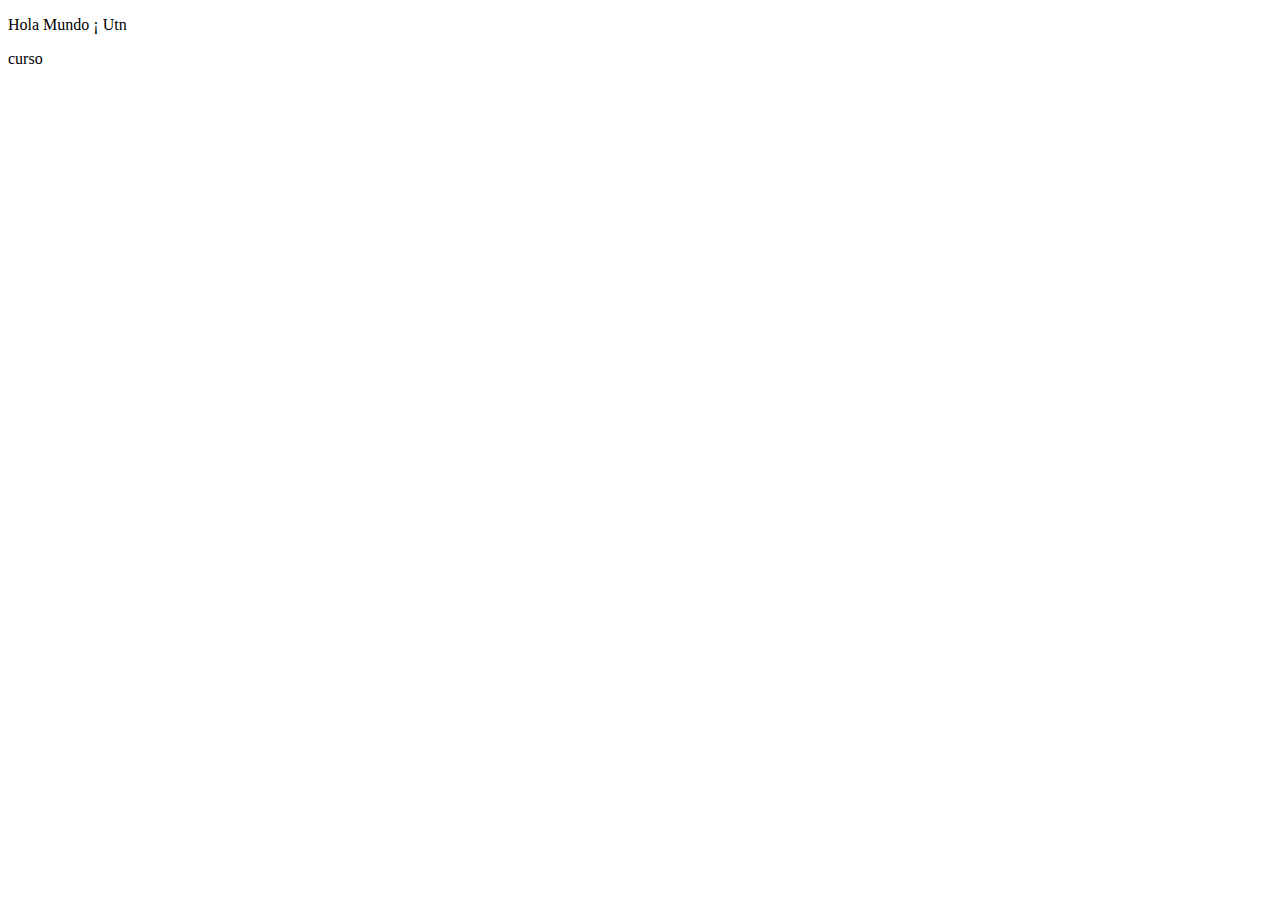
==== index.html @ 33308081 "clase3" ====
<!DOCTYPE html>

<html lang="es">
<head>
    <meta charset="utf-8">
    <title>HTML5</title>
</head>

<body>
    <p>

        Hola Mundo ¡ Utn
    </p>

    <p>

        curso  
    
    </p>
</body>


</html>
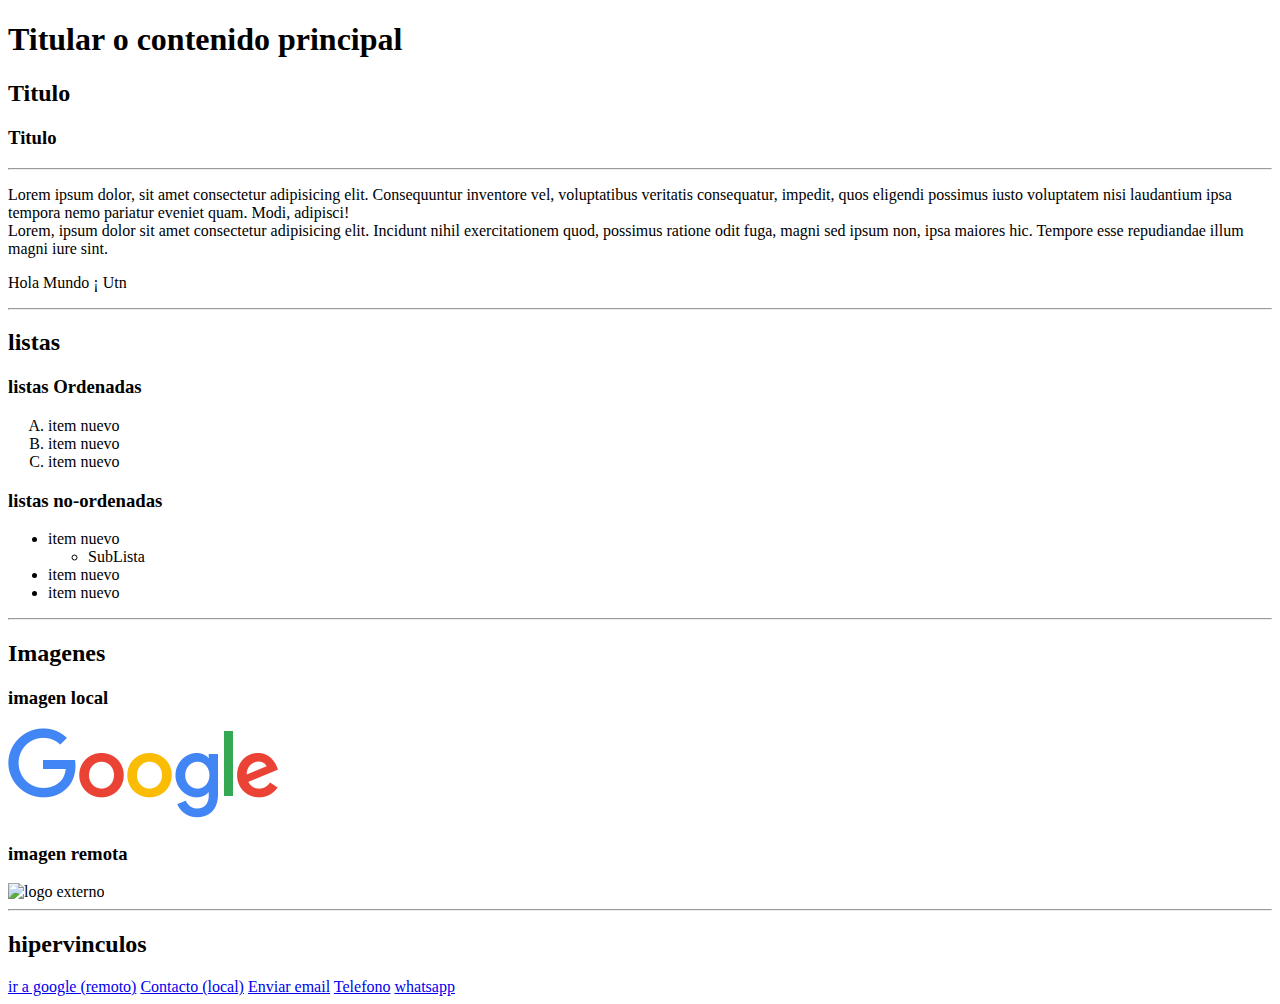
==== commit e50c05ec: "clase3" ====
--- a/index.html
+++ b/index.html
@@ -6,17 +6,77 @@
     <title>HTML5</title>
 </head>
 
-<body>
+<body> 
+
+    <h1>Titular o contenido principal</h1>
+    <h2>Titulo</h2>
+    <h3>Titulo</h3>
+
+
+<!-- Hay un pequeño grupo de tags que no tiene cierre ( equitetas vacias) ejemplo (meta  - hr - img - br -link)-->
+    <hr>
+
+    <p>
+        Lorem ipsum dolor, sit amet consectetur adipisicing elit. Consequuntur inventore vel, voluptatibus veritatis consequatur, impedit, quos eligendi possimus iusto voluptatem nisi laudantium ipsa tempora nemo pariatur eveniet quam. Modi, adipisci!
+        <br> Lorem, ipsum dolor sit amet consectetur adipisicing elit. Incidunt nihil exercitationem quod, possimus ratione odit fuga, magni sed ipsum non, ipsa maiores hic. Tempore esse repudiandae illum magni iure sint.</p>
+    
     <p>
 
         Hola Mundo ¡ Utn
     </p>
 
-    <p>
+    <hr>
+    <h2>listas</h2>
 
-        curso  
-    
-    </p>
+    <h3>listas Ordenadas</h3>
+<!-- en ol se puede poner que tipo , letra o numero , y agregando start= se puede elegir desde que numero comienza -->
+    <ol type="A">
+<li>item nuevo</li>
+<li>item nuevo</li>
+<li>item nuevo</li>
+
+
+    </ol>
+
+    <h3>listas no-ordenadas</h3>
+<!-- se puede agregar sub item dentro de las listas  -->
+    <ul>
+
+        <li>item nuevo</li>
+        <ul>
+            <li>SubLista</li>
+        </ul>
+        <li>item nuevo</li>
+        <li>item nuevo</li>
+
+    </ul>
+
+    <hr>
+
+    <h2>Imagenes  </h2>
+    <h3>imagen local</h3>
+
+    <img src="img/googlelogo.png" alt="logo google">
+
+    <h3>imagen remota</h3>
+
+    <img src="https://www.google.com/images/branding/googlelogo/1x/googlelogo_color_272x92dp.png" alt="logo externo">
+
+
+    <hr>
+
+    <h2>hipervinculos</h2>
+
+    <a href="https://google.com.ar" target="_self" title="link a google">ir a google (remoto)</a>
+
+    <a href="contacto.html">Contacto (local)</a>
+
+    <a href="mailito:guillegallegos@gmail.com">Enviar email</a>
+
+    <a href="tel:543564661416">Telefono</a>
+
+    <a href="https://wa.me/543564661416?text=Lo quiero ahora" target="_blank">whatsapp</a>
+
 </body>
 
 
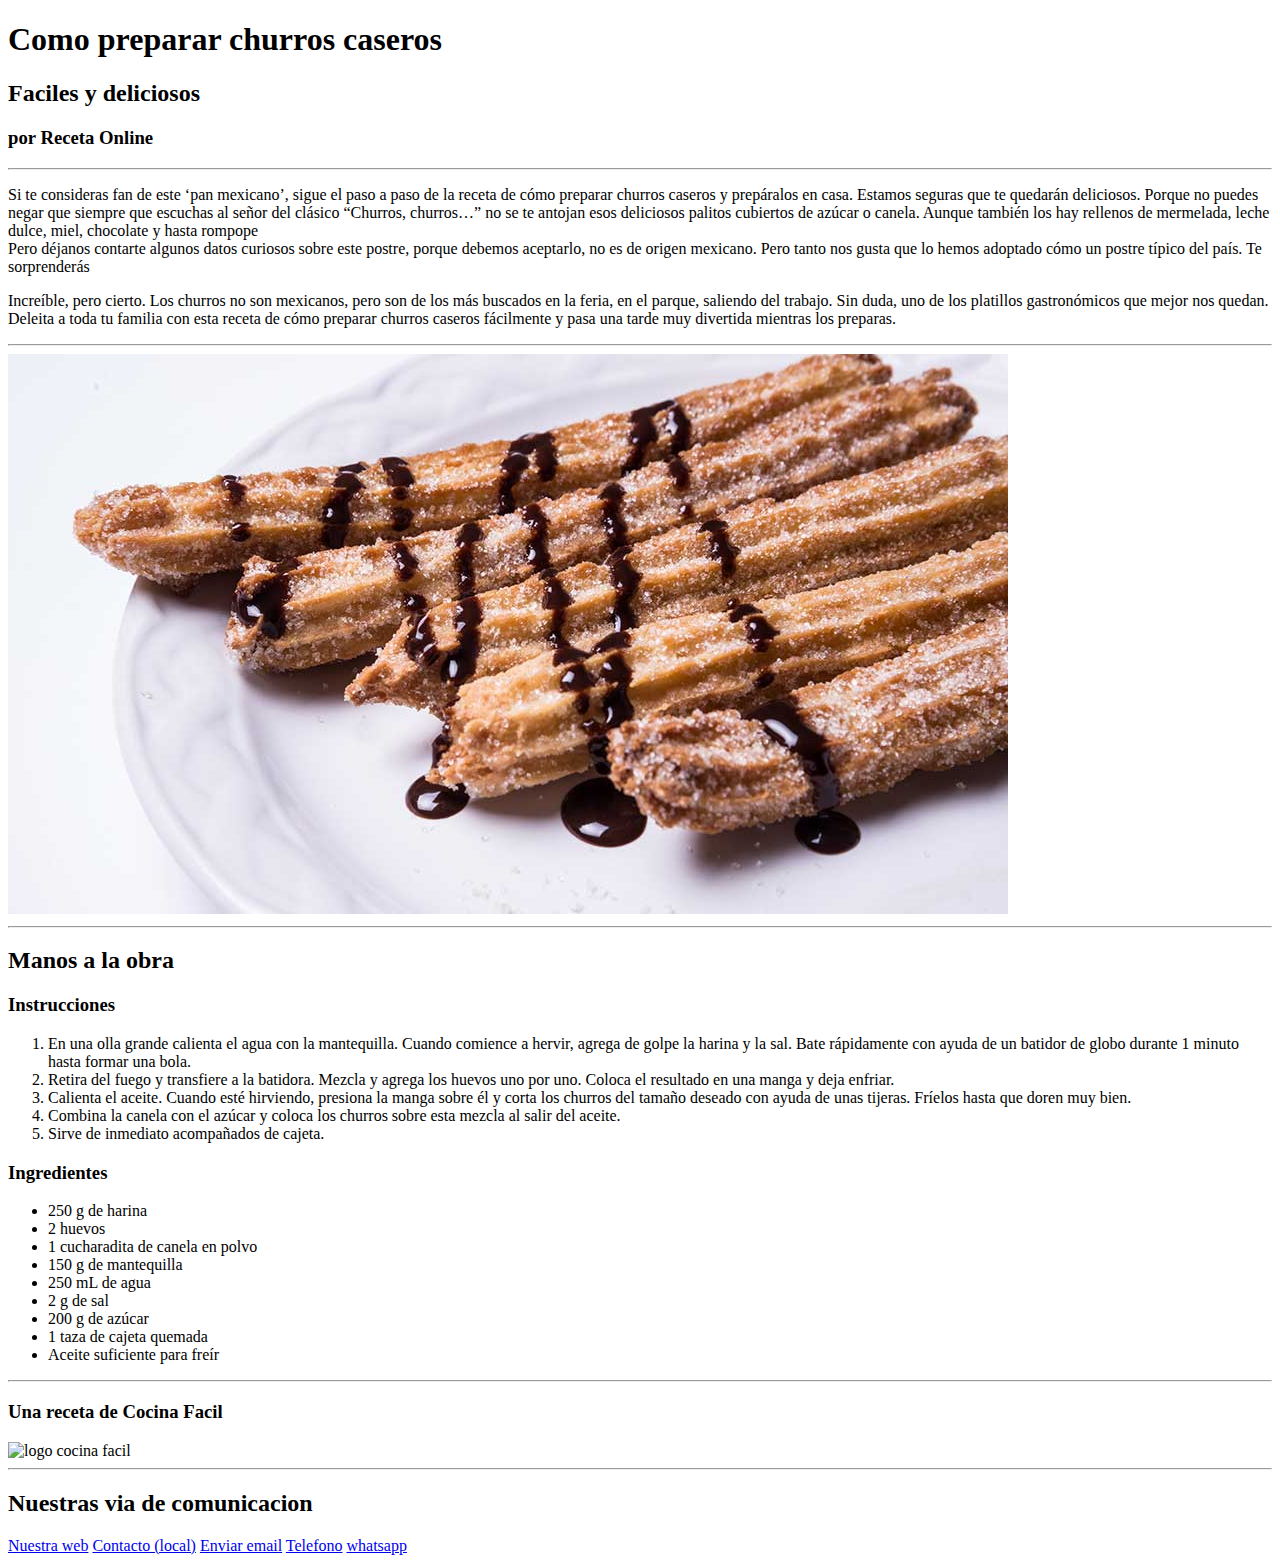
==== commit 6829e21c: "clase3" ====
--- a/index.html
+++ b/index.html
@@ -8,66 +8,76 @@
 
 <body> 
 
-    <h1>Titular o contenido principal</h1>
-    <h2>Titulo</h2>
-    <h3>Titulo</h3>
+    <h1>Como preparar churros caseros</h1>
+    <h2>Faciles y deliciosos</h2>
+    <h3>por Receta Online</h3>
 
 
 <!-- Hay un pequeño grupo de tags que no tiene cierre ( equitetas vacias) ejemplo (meta  - hr - img - br -link)-->
     <hr>
 
     <p>
-        Lorem ipsum dolor, sit amet consectetur adipisicing elit. Consequuntur inventore vel, voluptatibus veritatis consequatur, impedit, quos eligendi possimus iusto voluptatem nisi laudantium ipsa tempora nemo pariatur eveniet quam. Modi, adipisci!
-        <br> Lorem, ipsum dolor sit amet consectetur adipisicing elit. Incidunt nihil exercitationem quod, possimus ratione odit fuga, magni sed ipsum non, ipsa maiores hic. Tempore esse repudiandae illum magni iure sint.</p>
+        Si te consideras fan de este ‘pan mexicano’, sigue el paso a paso de la receta de cómo preparar churros caseros y prepáralos en casa. Estamos seguras que te quedarán deliciosos.
+
+Porque no puedes negar que siempre que escuchas al señor del clásico “Churros, churros…” no se te antojan esos deliciosos palitos cubiertos de azúcar o canela. Aunque también los hay rellenos de mermelada, leche dulce, miel, chocolate y hasta rompope
+        <br> Pero déjanos contarte algunos datos curiosos sobre este postre, porque debemos aceptarlo, no es de origen mexicano. Pero tanto nos gusta que lo hemos adoptado cómo un postre típico del país. Te sorprenderás</p>
     
     <p>
 
-        Hola Mundo ¡ Utn
+        Increíble, pero cierto. Los churros no son mexicanos, pero son de los más buscados en la feria, en el parque, saliendo del trabajo. Sin duda, uno de los platillos gastronómicos que mejor nos quedan.
+
+Deleita a toda tu familia con esta receta de cómo preparar churros caseros fácilmente y pasa una tarde muy divertida mientras los preparas.
     </p>
 
     <hr>
-    <h2>listas</h2>
 
-    <h3>listas Ordenadas</h3>
+    <img src="img/churros.jpg" alt="churros receta">
+
+    <hr>
+    <h2>Manos a la obra</h2>
+
+    <h3>Instrucciones</h3>
 <!-- en ol se puede poner que tipo , letra o numero , y agregando start= se puede elegir desde que numero comienza -->
-    <ol type="A">
-<li>item nuevo</li>
-<li>item nuevo</li>
-<li>item nuevo</li>
-
+    <ol type="1">
+<li>En una olla grande calienta el agua con la mantequilla. Cuando comience a hervir, agrega de golpe la harina y la sal. Bate rápidamente con ayuda de un batidor de globo durante 1 minuto hasta formar una bola.</li>
+<li>Retira del fuego y transfiere a la batidora. Mezcla y agrega los huevos uno por uno. Coloca el resultado en una manga y deja enfriar.</li>
+<li>Calienta el aceite. Cuando esté hirviendo, presiona la manga sobre él y corta los churros del tamaño deseado con ayuda de unas tijeras. Fríelos hasta que doren muy bien.</li>
+<li>Combina la canela con el azúcar y coloca los churros sobre esta mezcla al salir del aceite.</li>
+<li>Sirve de inmediato acompañados de cajeta.</li>
 
     </ol>
 
-    <h3>listas no-ordenadas</h3>
+    <h3>Ingredientes</h3>
 <!-- se puede agregar sub item dentro de las listas  -->
     <ul>
 
-        <li>item nuevo</li>
-        <ul>
-            <li>SubLista</li>
-        </ul>
-        <li>item nuevo</li>
-        <li>item nuevo</li>
+        <li>250 g de harina</li>
+        <li>2 huevos</li>
+        <li>1 cucharadita de canela en polvo</li>
+        <li>150 g de mantequilla</li>
+        <li>250 mL de agua</li>
+        <li>2 g de sal</li>
+        <li>200 g de azúcar</li>
+        <li>1 taza de cajeta quemada</li>
+        <li>Aceite suficiente para freír</li>
 
     </ul>
 
     <hr>
 
-    <h2>Imagenes  </h2>
-    <h3>imagen local</h3>
+    
+    <h3>Una receta de Cocina Facil</h3>
 
-    <img src="img/googlelogo.png" alt="logo google">
+    
 
-    <h3>imagen remota</h3>
-
-    <img src="https://www.google.com/images/branding/googlelogo/1x/googlelogo_color_272x92dp.png" alt="logo externo">
+    <img src="https://dam.cocinafacil.com.mx/wp-content/uploads/2020/03/logo_cf_network-1-new.png" alt="logo cocina facil">
 
 
     <hr>
 
-    <h2>hipervinculos</h2>
+    <h2>Nuestras via de comunicacion </h2>
 
-    <a href="https://google.com.ar" target="_self" title="link a google">ir a google (remoto)</a>
+    <a href="https://www.cocinafacil.com.mx/" target="_self" title="link a google">Nuestra web</a>
 
     <a href="contacto.html">Contacto (local)</a>
 
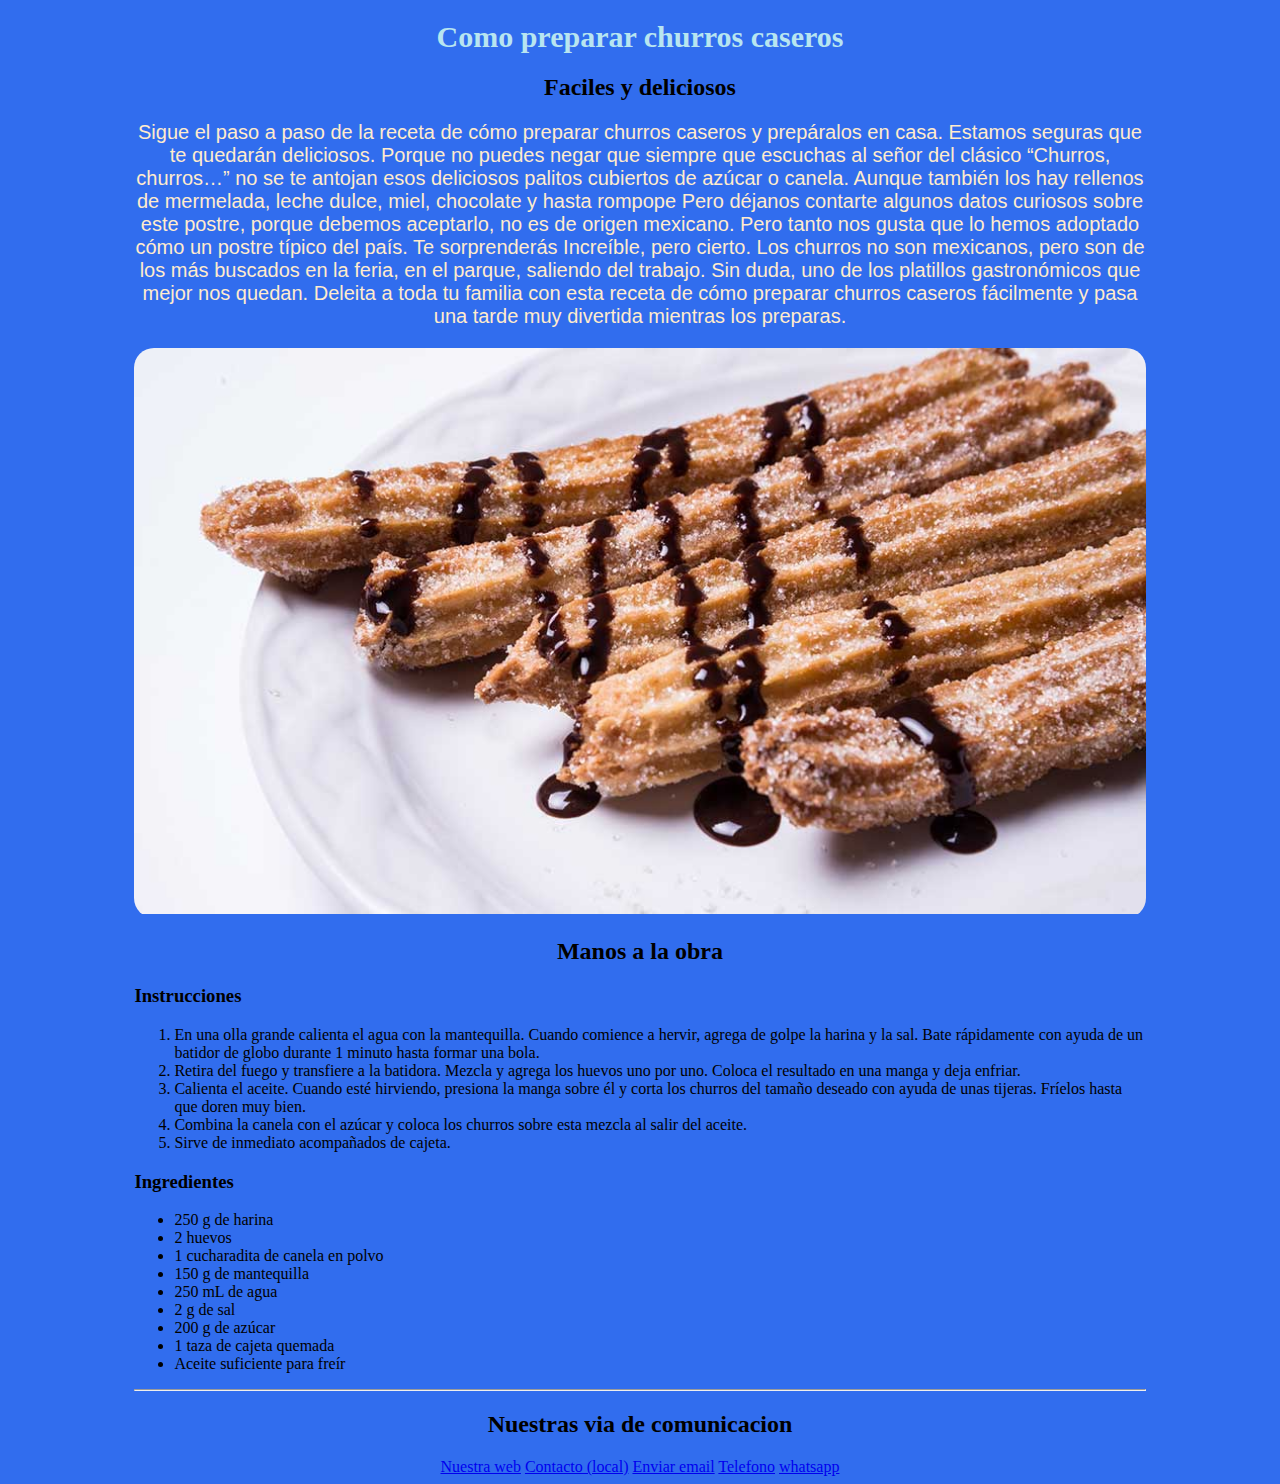
==== commit 9fa7a807: "final clase9/04" ====
--- a/index.html
+++ b/index.html
@@ -3,37 +3,41 @@
 <html lang="es">
 <head>
     <meta charset="utf-8">
-    <title>HTML5</title>
+    <title>Receta Churros Caseros</title>
+<link rel="stylesheet" href="css/estilos.css">
+   
 </head>
 
 <body> 
 
+    <div id="contenedor">
+<div>
     <h1>Como preparar churros caseros</h1>
     <h2>Faciles y deliciosos</h2>
-    <h3>por Receta Online</h3>
+    
+
+</div>
 
 
 <!-- Hay un pequeño grupo de tags que no tiene cierre ( equitetas vacias) ejemplo (meta  - hr - img - br -link)-->
-    <hr>
 
-    <p>
-        Si te consideras fan de este ‘pan mexicano’, sigue el paso a paso de la receta de cómo preparar churros caseros y prepáralos en casa. Estamos seguras que te quedarán deliciosos.
+  <div> <p class="parrafoPrincipal">
+        Sigue el paso a paso de la receta de cómo preparar churros caseros y prepáralos en casa. Estamos seguras que te quedarán deliciosos.
 
 Porque no puedes negar que siempre que escuchas al señor del clásico “Churros, churros…” no se te antojan esos deliciosos palitos cubiertos de azúcar o canela. Aunque también los hay rellenos de mermelada, leche dulce, miel, chocolate y hasta rompope
-        <br> Pero déjanos contarte algunos datos curiosos sobre este postre, porque debemos aceptarlo, no es de origen mexicano. Pero tanto nos gusta que lo hemos adoptado cómo un postre típico del país. Te sorprenderás</p>
-    
-    <p>
-
-        Increíble, pero cierto. Los churros no son mexicanos, pero son de los más buscados en la feria, en el parque, saliendo del trabajo. Sin duda, uno de los platillos gastronómicos que mejor nos quedan.
+         Pero déjanos contarte algunos datos curiosos sobre este postre, porque debemos aceptarlo, no es de origen mexicano. Pero tanto nos gusta que lo hemos adoptado cómo un postre típico del país. Te sorprenderás
+    Increíble, pero cierto. Los churros no son mexicanos, pero son de los más buscados en la feria, en el parque, saliendo del trabajo. Sin duda, uno de los platillos gastronómicos que mejor nos quedan.
 
 Deleita a toda tu familia con esta receta de cómo preparar churros caseros fácilmente y pasa una tarde muy divertida mientras los preparas.
     </p>
+</div> 
+    
 
-    <hr>
+    <div id=header><img src="img/churros.jpg" alt="churros receta"></div>
 
-    <img src="img/churros.jpg" alt="churros receta">
+    
 
-    <hr>
+    <div>
     <h2>Manos a la obra</h2>
 
     <h3>Instrucciones</h3>
@@ -62,18 +66,11 @@
         <li>Aceite suficiente para freír</li>
 
     </ul>
-
+</div>
     <hr>
 
+<div class="centrarpie">   
     
-    <h3>Una receta de Cocina Facil</h3>
-
-    
-
-    <img src="https://dam.cocinafacil.com.mx/wp-content/uploads/2020/03/logo_cf_network-1-new.png" alt="logo cocina facil">
-
-
-    <hr>
 
     <h2>Nuestras via de comunicacion </h2>
 
@@ -87,6 +84,8 @@
 
     <a href="https://wa.me/543564661416?text=Lo quiero ahora" target="_blank">whatsapp</a>
 
+</div> 
+</div>
 </body>
 
 
--- a/css/estilos.css
+++ b/css/estilos.css
@@ -0,0 +1,90 @@
+
+
+/*selector Universal - le pega a todas las etiquetas*/
+
+*{
+
+    margin: 3; /*espaciado externo del elemento*/
+    padding: 3; /*espaciadointerno del elemento*/
+
+}
+/*  sintaxis de una regla o un estilo CSS 
+selector  {
+           propiedad : valor ;
+           
+           }*/
+        
+body{
+background-color: rgb(49, 109, 238);
+
+}
+
+h1{
+
+text-align: center;
+color: rgb(184, 229, 240);
+font-size: 30px;
+
+}
+
+h2{
+
+    text-align: center;
+    
+    }
+
+    p{
+
+        text-align: center;
+        
+        }
+
+img{
+
+width: 100%;
+
+}
+
+/* selector de clase class : se define con un punto y se puede aplicar la cantidad de veces que neceitemos , sin importal la etiqueta*/
+
+.parrafoPrincipal{
+
+    font-size: 20px;
+    color: blanchedalmond;
+    font-family: Arial, Helvetica, sans-serif;
+
+}
+
+
+
+.centrarpie{
+
+text-align: center;
+
+}
+
+/*selector ID se puede usar solo una vez*/
+
+#header{
+border-radius: 20px;
+overflow: auto;
+
+
+}
+
+/*maqueta*/
+
+#contenedor{
+
+    width: 80%; /*80% de area visible - viewport*/
+    margin-left: 10%;
+}
+
+/*Box Model - Modelo de caja
+top -arriba
+bottom - abajo
+left - izq
+rigth - dere
+
+margin / border / padding - trabajan en los 4 lados 
+*/